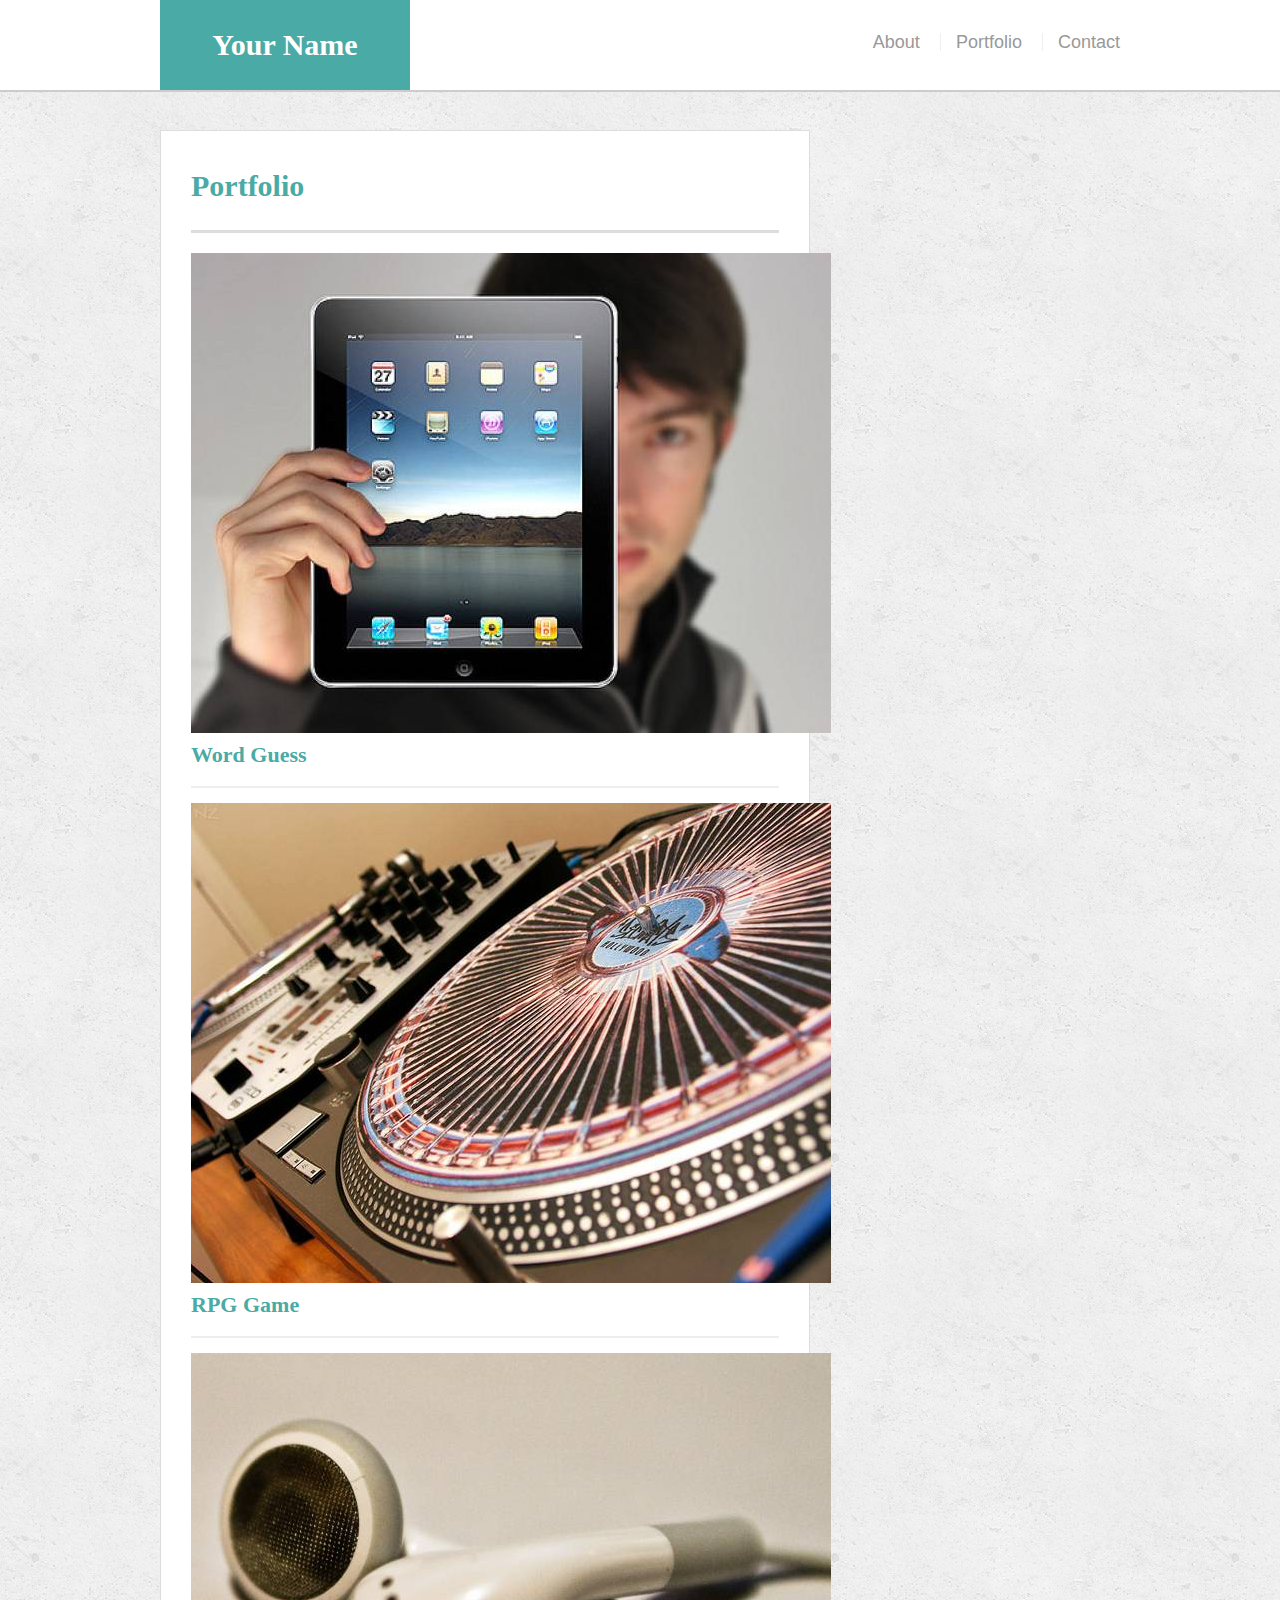
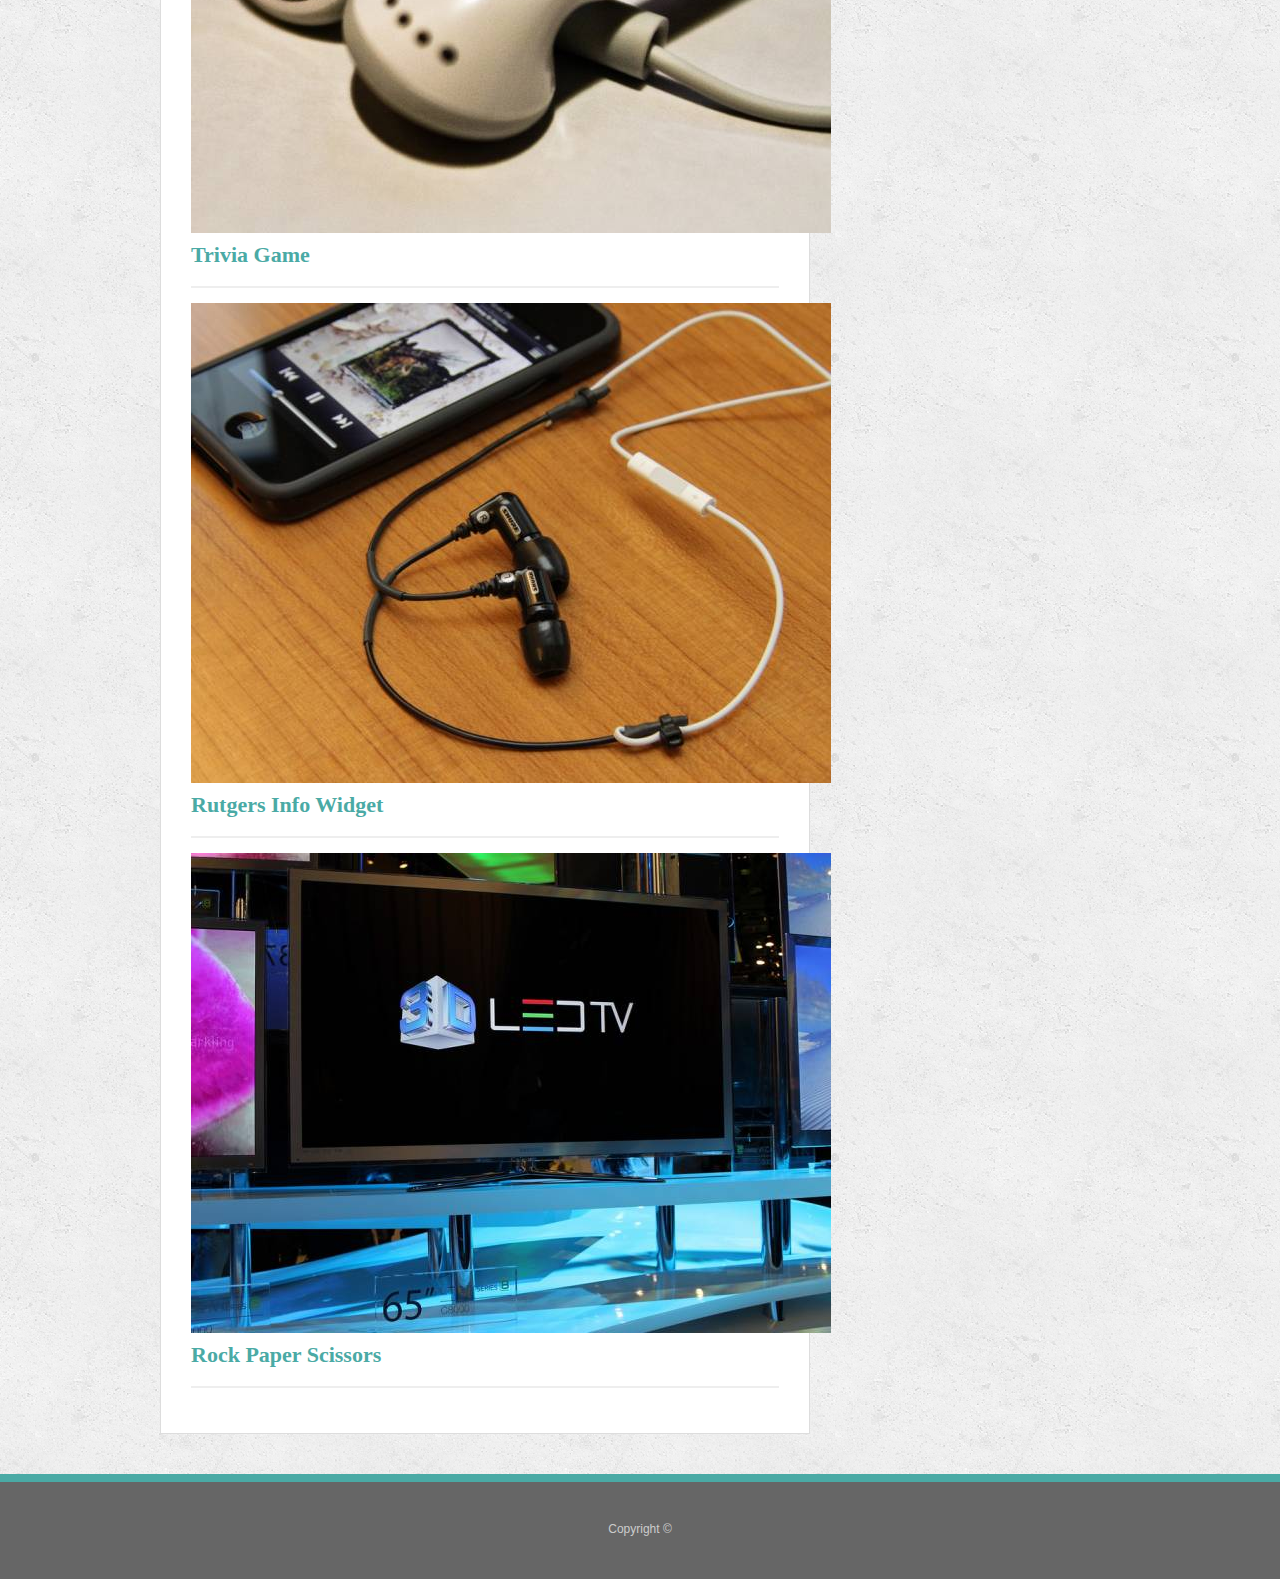
==== portfolio.html @ dc4ad70f "updates to Homework 2" ====
<!doctype html>
<html lang="en-us">

<head>
  <meta charset="UTF-8">
  <title>Portfolio | Your Name</title>
  <link rel="stylesheet" type="text/css" href="assets/style.css">
  <meta name="viewport" content="width=device-width, initial-scale=1.0"> 
<body>

  <header id="masthead">
    <div class="container">
      <a href="index.html" id="logo">Your Name</a>
      <nav>
        <a href="index.html">About</a>
        <a href="portfolio.html">Portfolio</a>
        <a href="contact.html">Contact</a>
      </nav>
    </div>
  </header>

  <div id="main-container" class="container">
    <section class="main-section">
      <h1>Portfolio</h1>

      <div class="work">
        <img src="assets/images/technics-q-c-640-480-1.jpg" alt="Word Guess">

        <h3>Word Guess</h3>
      </div>
      <div class="work">
        <img src="assets/images/technics-q-c-640-480-2.jpg" alt="RPG Game">

        <h3>RPG Game</h3>
      </div>
      <div class="work">
        <img src="assets/images/technics-q-c-640-480-5.jpg" alt="Trivia Game">

        <h3>Trivia Game</h3>
      </div>
      <div class="work">
        <img src="assets/images/technics-q-c-640-480-7.jpg" alt="Rutgers Info Widget">

        <h3>Rutgers Info Widget</h3>
      </div>
      <div class="work">
        <img src="assets/images/technics-q-c-640-480-9.jpg" alt="Rock Paper Scissors">

        <h3>Rock Paper Scissors</h3>
      </div>

    </section>

  </div>

  <footer>
    <div class="container">
      Copyright &copy;
    </div>
  </footer>
</body>

</html>
---- assets/style.css ----
body {
    height: 100%;
    font-family: Arial, "Helvetica Neue", Helvetica, sans-serif;
    font-size: 18px;
    line-height: 34px;
    color: #777;
    background-image: url("../assets/images/concrete_seamless.png");
  }
  
  * {
    box-sizing: border-box;
    margin: 0;
  }
  
  /* sticky footer styling */
  
  /* https://css-tricks.com/snippets/css/sticky-footer/ */
  
  html,
  body {
    height: 100%;

  }
  
  .wrapper {
    height: auto !important;
    height: 100%;
    min-height: 100%;
    margin: 0 auto -105px;
  }
  
  footer,
  .push {
    height: 105px;
  }
  
  /* end sticky footer styling */
  
  /* start hover styling */
  
  #logo:hover,
  input[type=submit]:hover {
    background: #5e7f7e;
  }
  
  nav a:hover {
    color: #5e7f7e;
  }
  
  .social:hover {
    cursor: pointer;
    opacity: 0.8;
  }
  
  /* end hover styling */
  
  /* general styling */
  
  .container {
    width: 100%;
    max-width: 960px;
    margin: 0 auto;
    clear: both;
  }
  
  h1,
  h2,
  h3,
  p {
    margin-bottom: 20px;
  }
  
  p:last-child {
    margin-bottom: 0;
  }
  
  h1,
  h2,
  h3 {
    font-family: Georgia, Times, "Times New Roman", serif;
    font-weight: 700;
    color: #4aaaa5;
  }
  
  h1 {
    padding-bottom: 20px;
    font-size: 30px;
    line-height: 49px;
    border-bottom: 3px solid #ddd;
  }
  
  h2,
  h3 {
    font-size: 22px;
  }
  
  /* header */
  
  #masthead {
    position: fixed;
    z-index: 99;
    width: 100%;
    margin: 0 0 30px;
    overflow: auto;
    color: #fff;
    background: #fff;
    border-bottom: 2px solid #ccc;
  }
  
  #logo {
    float: left;
    width: 250px;
    height: 90px;
    font-family: Georgia, Times, "Times New Roman", serif;
    font-size: 30px;
    font-weight: 700;
    line-height: 90px;
    color: #fff;
    text-align: center;
    text-decoration: none;
    background: #4aaaa5;
  }
  
  nav {
    float: right;
    margin-top: 25px;
  }
  
  nav a {
    display: inline-block;
    padding-left: 15px;
    margin-left: 15px;
    line-height: 18px;
    color: #999;
    text-decoration: none;
    border-left: 1px solid #efefef;
  }
  
  nav a:first-child {
    border-left: 0 none;
  }
  
  /* footer */
  
  footer {
    padding: 30px 0;
    clear: both;
    font-size: 12px;
    color: #fff;
    color: #ccc;
    text-align: center;
    background: #666;
    border-top: 8px solid #4aaaa5;
  }
  
  /* sidebar */
  
  .sidebar {
    float: right;
    width: 100%;
    max-width: 270px;
    padding: 30px;
    margin-bottom: 20px;
    background: #fff;
    border: 1px solid #ddd;
  }
  
  h3,
  .sidebar h2 {
    padding-bottom: 20px;
    margin-bottom: 15px;
    line-height: 22px;
    border-bottom: 2px solid #eee;
  }
  
  .social {
    width: 62px;
    height: 62px;
    margin-top: 8px;
    margin-right: 5px;
  }
  
  .social:last-child {
    margin-right: 0;
  }
  
  /* main */
  
  #main-container {
    padding-top: 130px;
  }
  
  .main-section {
    float: left;
    width: 100%;
    max-width: 650px;
    padding: 30px;
    margin: 0 0 40px;
    background: #fff;
    border: 1px solid #ddd;
  }
  
  /* contact page */
  
  #contact-form ul {
    margin-bottom: 20px;
  }
  
  #contact-form li {
    margin-bottom: 10px;
  }
  
  label,
  input[type=text],
  input[type=email],
  textarea {
    display: block;
    width: 100%;
  }
  
  input[type=text],
  input[type=email],
  textarea {
    height: 35px;
    padding: 0 10px;
    font-size: 14px;
    border: 1px solid #ddd;
  }
  
  textarea {
    height: 200px;
  }
  
  input[type=submit] {
    padding: 10px 30px;
    font-size: 18px;
    color: #fff;
    cursor: pointer;
    background: #4aaaa5;
    border: 0 none;
  }
  
  @media screen and (max-width: 980px){

    .container {
        display: flex;
        flex-direction: column
    }
    #logo {

        width: 100%
    }

    .main-section {
        width: auto;
        padding: 30px;
        padding-top: 20px;
    }
  
    #main-container {
        padding: 170px 20px 20px 20px;
        }
    .auth-image {width: 90%;}
          }

  

  @media screen and (max-width: 768px){
    
   
    
    .container {
        display: flex;
        flex-direction: column
    }
    #logo {

        width: 100%
    }

    .main-section {
        width: auto;
        padding: 30px;
        padding-top: 20px;
    }
    .work h3{
        position: absolute;
        background-color: #4aaaa5;
        width: 100%;
        color: white;
        bottom: 25px;
        text-align: center;
        margin: auto;
        padding: 10px;
    }

    #main-container {
        padding: 170px 20px 20px 20px;
        }
    .auth-image {width: 90%;}
          
    .work {
        position: relative;
    }
    img {width: 100%}
}
  @media screen and (max-width: 640px){

    .container {
        display: flex;
        flex-direction: column
    }
    #logo {

        width: 100%
    }

    .main-section {
        width: auto;
        padding: 30px;
        padding-top: 20px;
    }
  
    #main-container {
        padding: 170px 20px 20px 20px;
        }
    .auth-image {width: 90%;}
          
    .work h3{
        position: absolute;
        background-color: #4aaaa5;
        width: 100%;
        color: white;
        bottom: 10px;
        text-align: center;
    }

    img {width: 100%;}
    
    .work {
        position: relative;
    }
    }
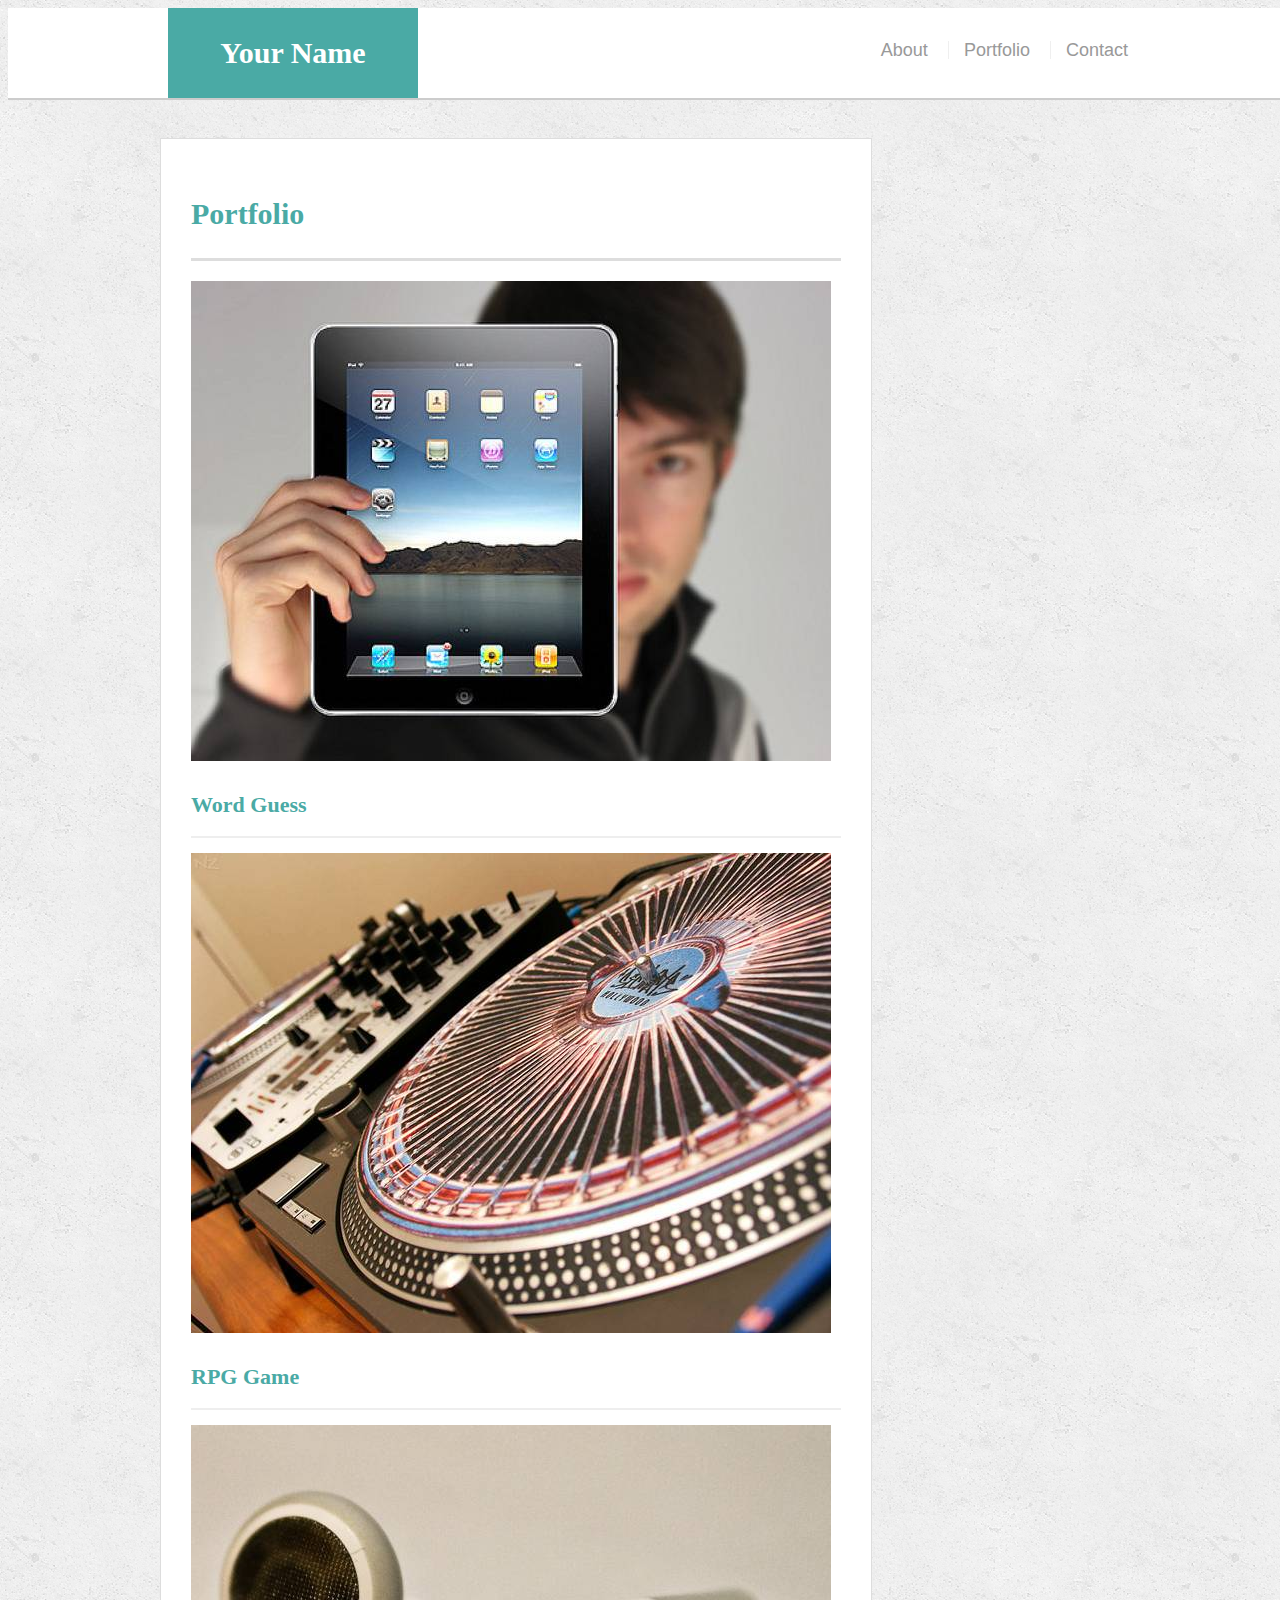
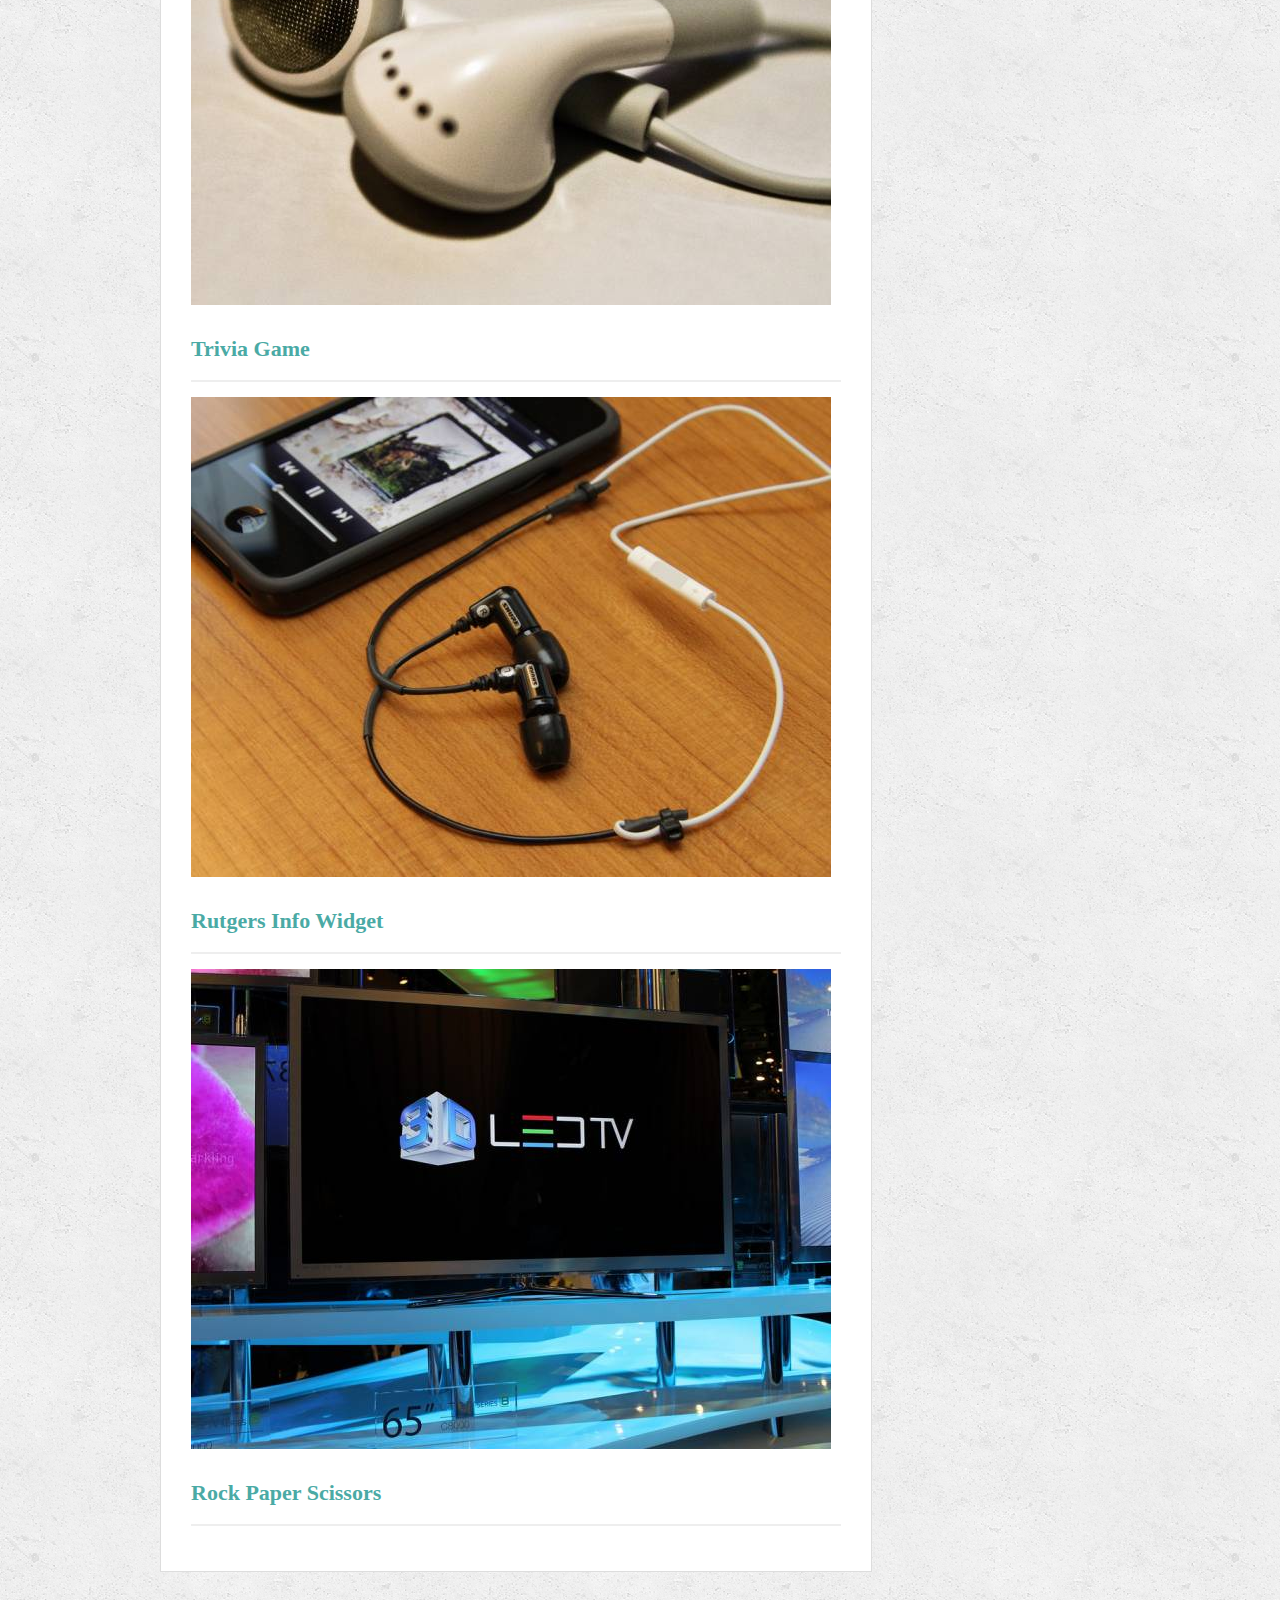
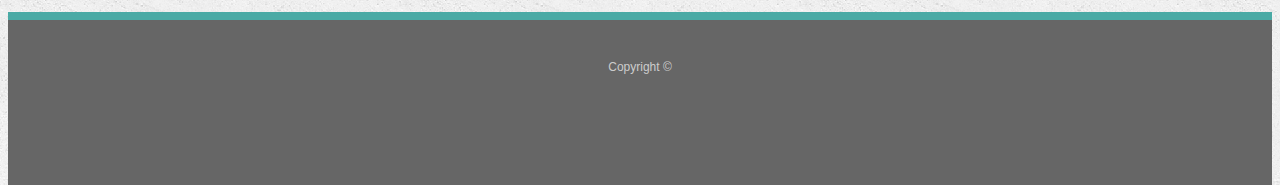
==== commit ceee778e: "updating" ====
--- a/portfolio.html
+++ b/portfolio.html
@@ -20,32 +20,27 @@
   </header>
 
   <div id="main-container" class="container">
-    <section class="main-section">
+    <section class="main-section clearfix">
       <h1>Portfolio</h1>
 
       <div class="work">
         <img src="assets/images/technics-q-c-640-480-1.jpg" alt="Word Guess">
-
         <h3>Word Guess</h3>
       </div>
       <div class="work">
-        <img src="assets/images/technics-q-c-640-480-2.jpg" alt="RPG Game">
-
+        <img src="assets/images/technics-q-c-640-480-2.jpg"  alt="RPG Game">
         <h3>RPG Game</h3>
       </div>
       <div class="work">
-        <img src="assets/images/technics-q-c-640-480-5.jpg" alt="Trivia Game">
-
+        <img src="assets/images/technics-q-c-640-480-5.jpg"  alt="Trivia Game">
         <h3>Trivia Game</h3>
       </div>
       <div class="work">
-        <img src="assets/images/technics-q-c-640-480-7.jpg" alt="Rutgers Info Widget">
-
+        <img src="assets/images/technics-q-c-640-480-7.jpg"  alt="Rutgers Info Widget">
         <h3>Rutgers Info Widget</h3>
       </div>
       <div class="work">
         <img src="assets/images/technics-q-c-640-480-9.jpg" alt="Rock Paper Scissors">
-
         <h3>Rock Paper Scissors</h3>
       </div>
 
--- a/assets/style.css
+++ b/assets/style.css
@@ -7,10 +7,7 @@
     background-image: url("../assets/images/concrete_seamless.png");
   }
   
-  * {
-    box-sizing: border-box;
-    margin: 0;
-  }
+ 
   
   /* sticky footer styling */
   
@@ -200,7 +197,12 @@
     border: 1px solid #ddd;
   }
   
-  /* contact page */
+  .clearfix::after {
+    display: block;
+    content: "";
+    clear: both;
+    
+  }
   
   #contact-form ul {
     margin-bottom: 20px;
@@ -239,12 +241,58 @@
     background: #4aaaa5;
     border: 0 none;
   }
-  
-  @media screen and (max-width: 980px){
-
+
+  @media screen and (max-width: 980px)
+
+  {  
+            
+    .img {
+      width: 40%;
+      }
+
+    .container {
+    
+        display: flex;
+        flex-direction: row;
+      }
+    
+    #logo {
+
+        width: 100%
+    }
+
+    .main-section {
+        width: 70%;
+        padding: 30px;
+        padding-top: 20px;
+    }
+  
+    #main-container {
+        padding: 170px 20px 20px 20px;
+        }
+    
+        .auth-image {width: 90%;}
+  
+    .work h3 {
+    position: absolute;
+    background-color: #4aaaa5;
+    width: 100%;
+    color: white;
+    bottom: 25px;
+    text-align: center;
+    margin: auto;
+    padding: 10px;
+        }
+      
+ 
+
+      }
+    
+  @media screen and (max-width: 768px){
+    
     .container {
         display: flex;
-        flex-direction: column
+        flex-direction: row;
     }
     #logo {
 
@@ -256,59 +304,35 @@
         padding: 30px;
         padding-top: 20px;
     }
-  
-    #main-container {
-        padding: 170px 20px 20px 20px;
-        }
-    .auth-image {width: 90%;}
-          }
-
-  
-
-  @media screen and (max-width: 768px){
-    
    
-    
-    .container {
-        display: flex;
-        flex-direction: column
-    }
-    #logo {
-
-        width: 100%
-    }
-
-    .main-section {
-        width: auto;
-        padding: 30px;
-        padding-top: 20px;
-    }
-    .work h3{
-        position: absolute;
-        background-color: #4aaaa5;
-        width: 100%;
-        color: white;
-        bottom: 25px;
-        text-align: center;
-        margin: auto;
-        padding: 10px;
-    }
 
     #main-container {
         padding: 170px 20px 20px 20px;
         }
     .auth-image {width: 90%;}
           
+    
+    .work h3{
+      position: absolute;
+      background-color: #4aaaa5;
+      width: 100%;
+      color: white;
+      bottom: 25px;
+      text-align: center;
+      margin: auto;
+      padding: 10px;
+  }
+    img {width: 100%}
+    
     .work {
-        position: relative;
-    }
-    img {width: 100%}
+      position: relative;
+  }
 }
   @media screen and (max-width: 640px){
 
     .container {
         display: flex;
-        flex-direction: column
+        flex-direction: row;
     }
     #logo {
 
@@ -331,7 +355,7 @@
         background-color: #4aaaa5;
         width: 100%;
         color: white;
-        bottom: 10px;
+        bottom: 20px;
         text-align: center;
     }
 
